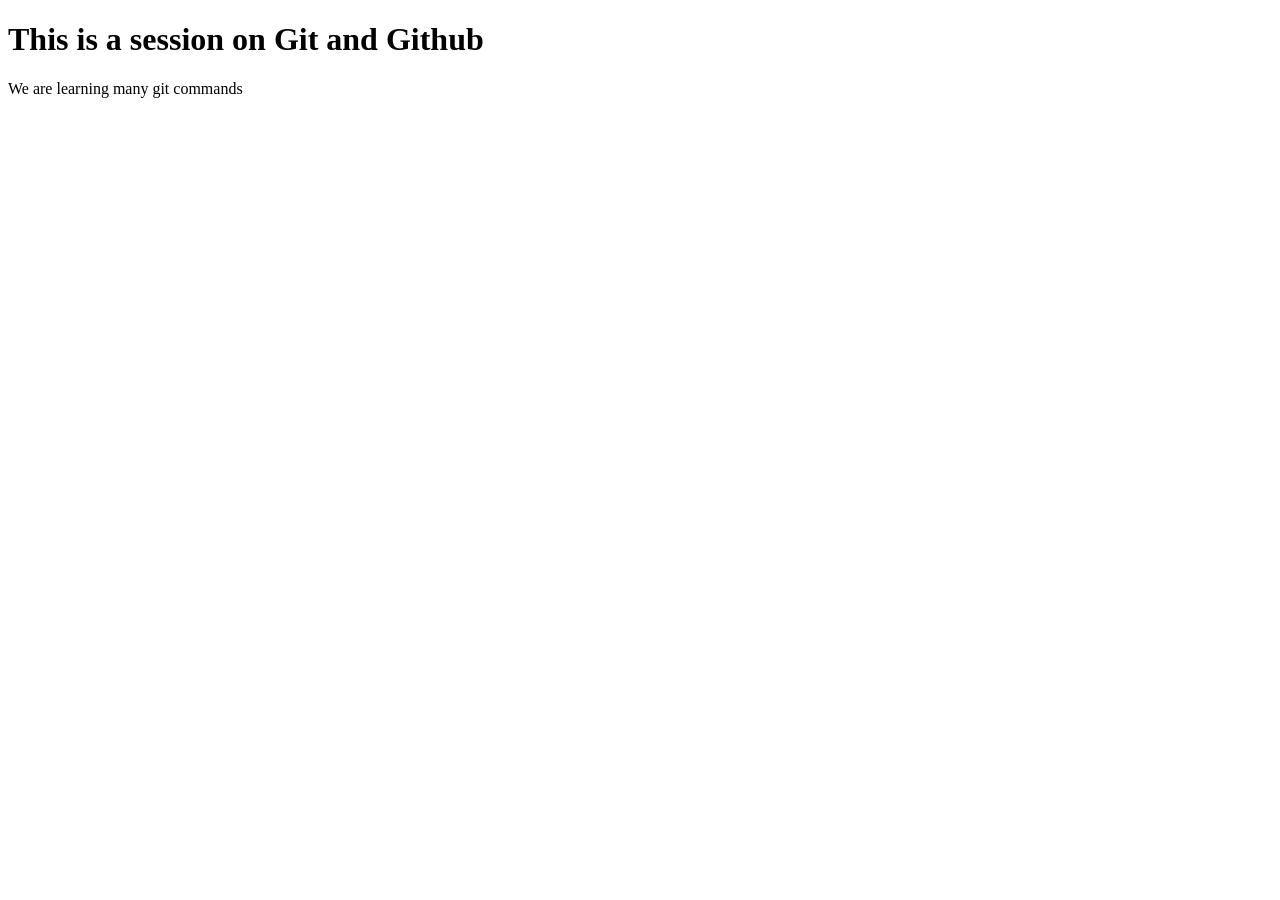
==== index.html @ 48680a76 "Added index.html,style.css,gitignore" ====
<!DOCTYPE html>
<html lang="en">
<head>
    <meta charset="UTF-8">
    <meta name="viewport" content="width=device-width, initial-scale=1.0">
    <title>Git Example Session</title>
</head>
<body>
    <h1>This is a session on Git and Github</h1>
    <p>We are learning many git commands</p>
</body>
</html>
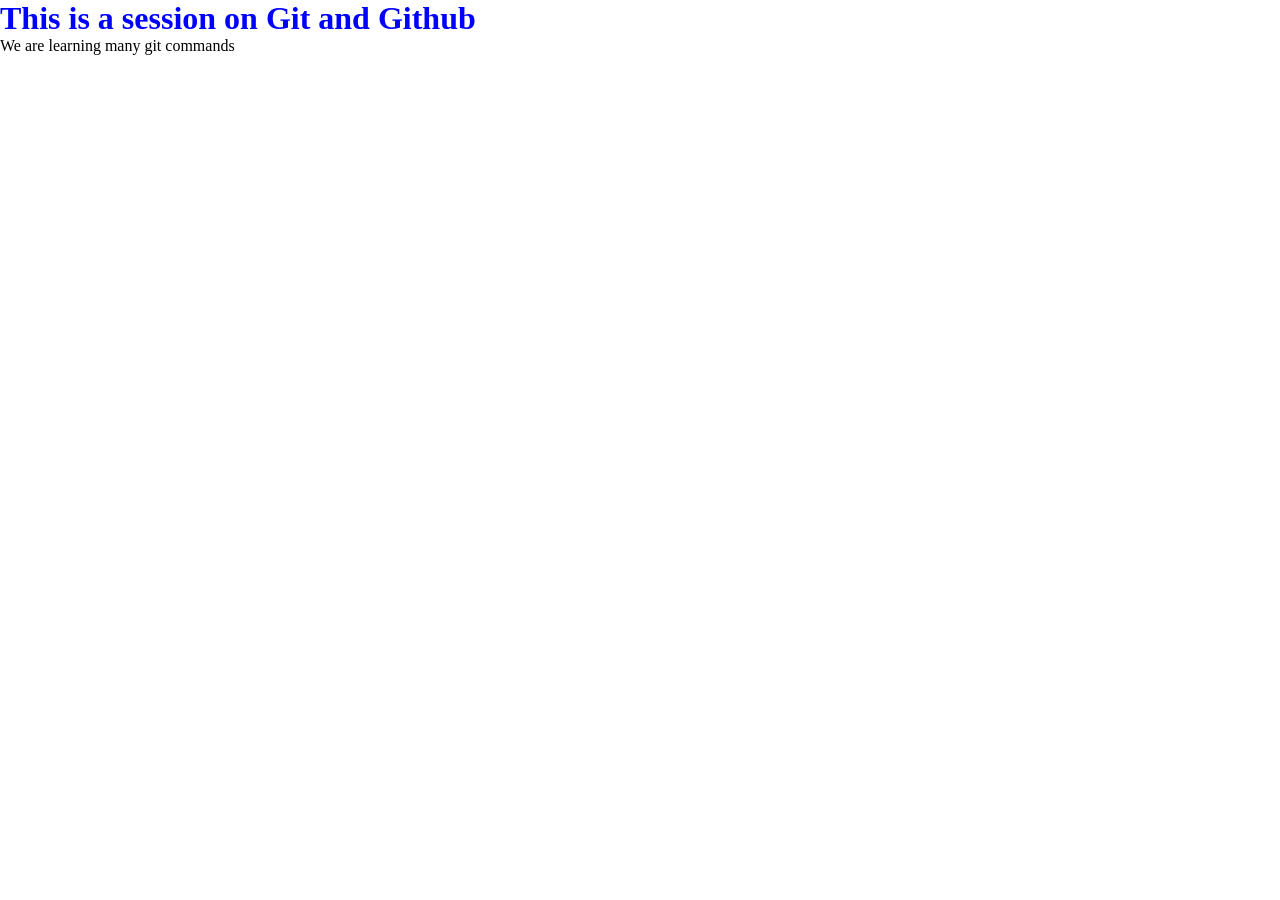
==== commit 22d5c15e: "Bug-10001 added h1 styling" ====
--- a/index.html
+++ b/index.html
@@ -4,6 +4,7 @@
     <meta charset="UTF-8">
     <meta name="viewport" content="width=device-width, initial-scale=1.0">
     <title>Git Example Session</title>
+    <link rel="stylesheet" href="style.css">
 </head>
 <body>
     <h1>This is a session on Git and Github</h1>
--- a/style.css
+++ b/style.css
@@ -0,0 +1,9 @@
+*{
+    margin:0;
+    padding:0;
+    box-sizing: border-box;
+}
+
+h1{
+    color: blue;
+}
